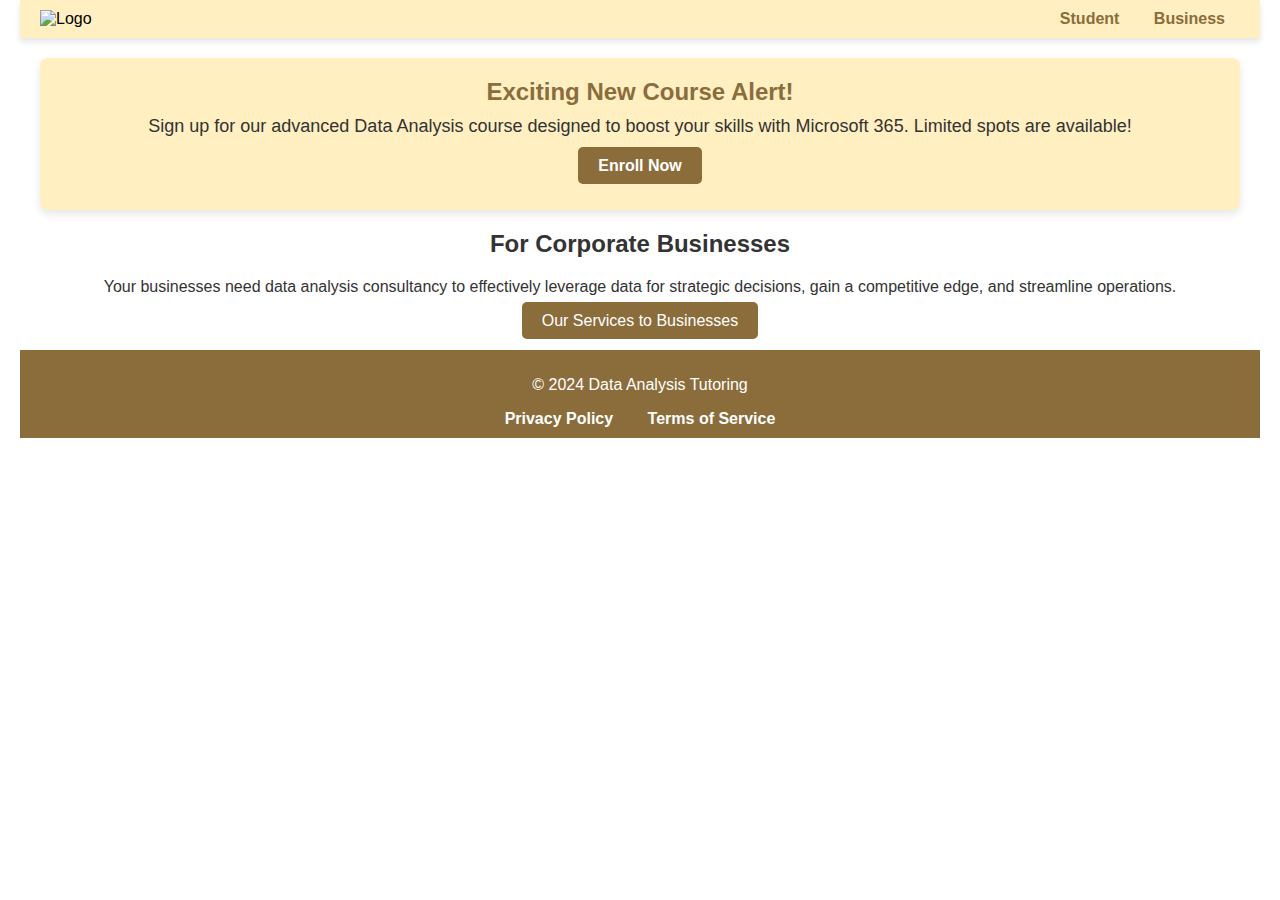
==== index.html @ 36854013 "index.html" ====
<!DOCTYPE html>
<html lang="en">
<head>
    <meta charset="UTF-8">
    <meta name="viewport" content="width=device-width, initial-scale=1.0">
    <title>Data Analysis Tutoring</title>
    <link rel="stylesheet" href="style.css">
    <style>
        /* Global Styles */
        body {
            font-family: sans-serif;
            margin: 0;
            padding: 0 20px;
            color: #333;
            background-color: white; /* Primary background color */
            box-sizing: border-box;
        }

        header {
            background-color: #ffefc1; /* Light yellow background */
            padding: 10px 20px;
            display: flex;
            align-items: center;
            justify-content: center;
            color: black;
            box-shadow: 0 4px 6px rgba(0, 0, 0, 0.1);
        }

        .header-container {
            width: 100%;
            max-width: 1200px;
            display: flex;
            align-items: center;
            justify-content: space-between;
        }

        .logo {
            width: 120px;
            height: auto;
        }

        nav a {
            color: #8a6d3b; /* Darker brown for links */
            text-decoration: none;
            margin: 0 15px;
            font-weight: bold;
        }

        nav a:hover {
            color: #71562b; /* Darker shade on hover */
        }

        /* Hero Section */
        .hero {
            background-color: #ffefc1;
            color: #333;
            padding: 20px;
            border-radius: 8px;
            box-shadow: 0 4px 8px rgba(0, 0, 0, 0.1);
            margin-bottom: 20px;
            text-align: center;
        }

        .hero h2 {
            font-size: 24px;
            margin: 0;
            color: #8a6d3b;
        }

        .hero p {
            font-size: 18px;
            margin: 10px 0 20px;
            color: #333;
        }

        .hero .hero-button {
            padding: 10px 20px;
            background-color: #8a6d3b;
            color: white;
            border-radius: 5px;
            text-decoration: none;
            font-weight: bold;
            transition: background-color 0.3s ease;
        }

        .hero .hero-button:hover {
            background-color: #71562b;
        }

        /* Countdown Timer */
        .countdown {
            font-size: 20px;
            color: #8a6d3b;
            margin-top: 15px;
        }

        /* Main Content */
        main {
            text-align: center;
            padding: 20px;
        }

        .button {
            padding: 10px 20px;
            margin: 10px;
            background-color: #8a6d3b;
            color: white;
            text-decoration: none;
            border-radius: 5px;
        }

        /* Footer */
        footer {
            background-color: #8a6d3b;
            color: white;
            padding: 10px;
            text-align: center;
        }
    </style>
</head>
<body>
    <header>
        <div class="header-container">
            <img src="logo1.png" alt="Logo" class="logo">
            <nav>
                <a href="enroll.html">Student</a>
                <a href="business_overview.html">Business</a>
            </nav>
        </div>
    </header>

    <main>
        <!-- Hero Section with Course Alert and Countdown Timer -->
        <div class="hero">
            <h2>Exciting New Course Alert!</h2>
            <p>Sign up for our advanced Data Analysis course designed to boost your skills with Microsoft 365. Limited spots are available!</p>
            <a href="enroll.html" class="hero-button">Enroll Now</a>
            <div id="countdown" class="countdown"></div>
        </div>

        <!-- Main Section Content -->
        <section>
            <h2>For Corporate Businesses</h2>
            <p>Your businesses need data analysis consultancy to effectively leverage data for strategic decisions, gain a competitive edge, and streamline operations.</p>
            <div class="buttons">
                <a href="services.html" class="button">Our Services to Businesses</a>
            </div>
        </section>
    </main>

    <footer>
        <p>&copy; 2024 Data Analysis Tutoring</p>
        <nav>
            <a href="privacy_policy.html" style="color: white; text-decoration: none;">Privacy Policy</a>
            <a href="terms_of_service.html" style="color: white; text-decoration: none;">Terms of Service</a>
        </nav>
    </footer>

    <!-- Countdown Timer Script -->
    <script>
        const enrollmentDeadline = new Date("2024-12-31T23:59:59").getTime();

        const countdownFunction = setInterval(() => {
            const now = new Date().getTime();
            const distance = enrollmentDeadline - now;

            const days = Math.floor(distance / (1000 * 60 * 60 * 24));
            const hours = Math.floor((distance % (1000 * 60 * 60 * 24)) / (1000 * 60 * 60));
            const minutes = Math.floor((distance % (1000 * 60 * 60)) / (1000 * 60));
            const seconds = Math.floor((distance % (1000 * 60)) / 1000);

            document.getElementById("countdown").innerHTML = `Enroll in ${days}d ${hours}h ${minutes}m ${seconds}s`;

            if (distance < 0) {
                clearInterval(countdownFunction);
                document.getElementById("countdown").innerHTML = "Enrollment closed!";
            }
        }, 1000);
    </script>
</body>
</html>
---- style.css ----
body {
    font-family: sans-serif;
    margin: 0;
    padding: 0 20px; /* Add padding to the body */
    color: #333;
    box-sizing: border-box;
}

header {
    background-color: white;
    padding: 10px 20px;
    display: flex;
    align-items: center;
    justify-content: center; /* Center-align items */
    color: black;
    box-shadow: 0 4px 6px rgba(0, 0, 0, 0.1);
}

.header-container {
    width: 100%;
    max-width: 1200px; /* Limits width for better center alignment */
    display: flex;
    align-items: center;
    justify-content: space-between; /* Evenly spaces logo and nav links */
}

.logo {
    width: 120px; /* Increase logo size */
    height: auto;
}

nav a {
    color: red;
    text-decoration: none;
    margin: 0 15px;
    font-weight: bold;
}

nav a:hover {
    color: #f0f0f0;
}

main {
    text-align: center;
    padding: 20px;
}

.button {
    padding: 10px 20px;
    margin: 10px;
    background-color: red;
    color: white;
    text-decoration: none;
    border-radius: 5px;
}

footer {
    background-color: lightslategray;
    color: white;
    padding: 10px;
    text-align: center;
}
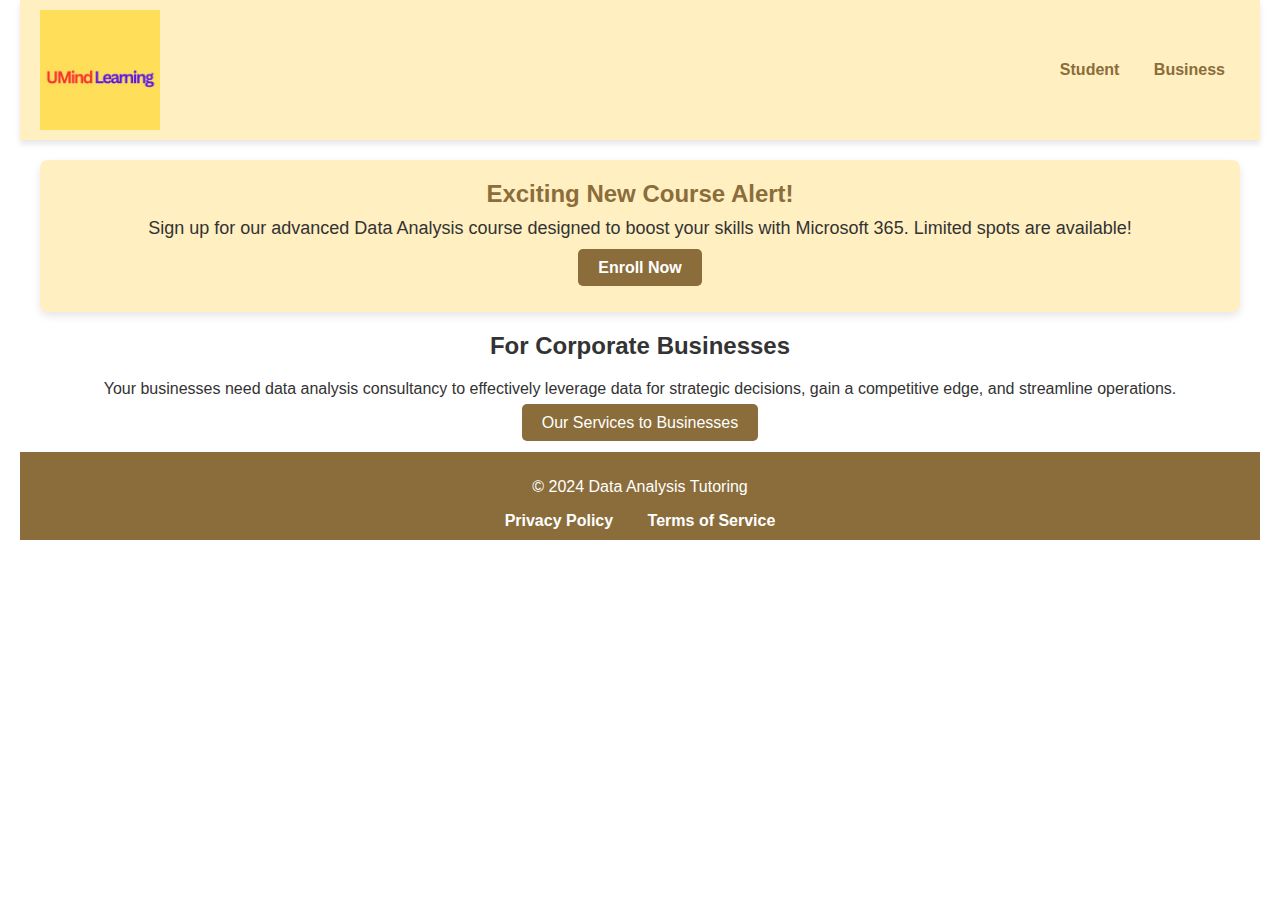
==== commit 382da39e: "index.html" ====
--- a/index.html
+++ b/index.html
@@ -121,7 +121,7 @@
 <body>
     <header>
         <div class="header-container">
-            <img src="logo1.png" alt="Logo" class="logo">
+            <img src="logo1.jpg" alt="Logo" class="logo">
             <nav>
                 <a href="enroll.html">Student</a>
                 <a href="business_overview.html">Business</a>
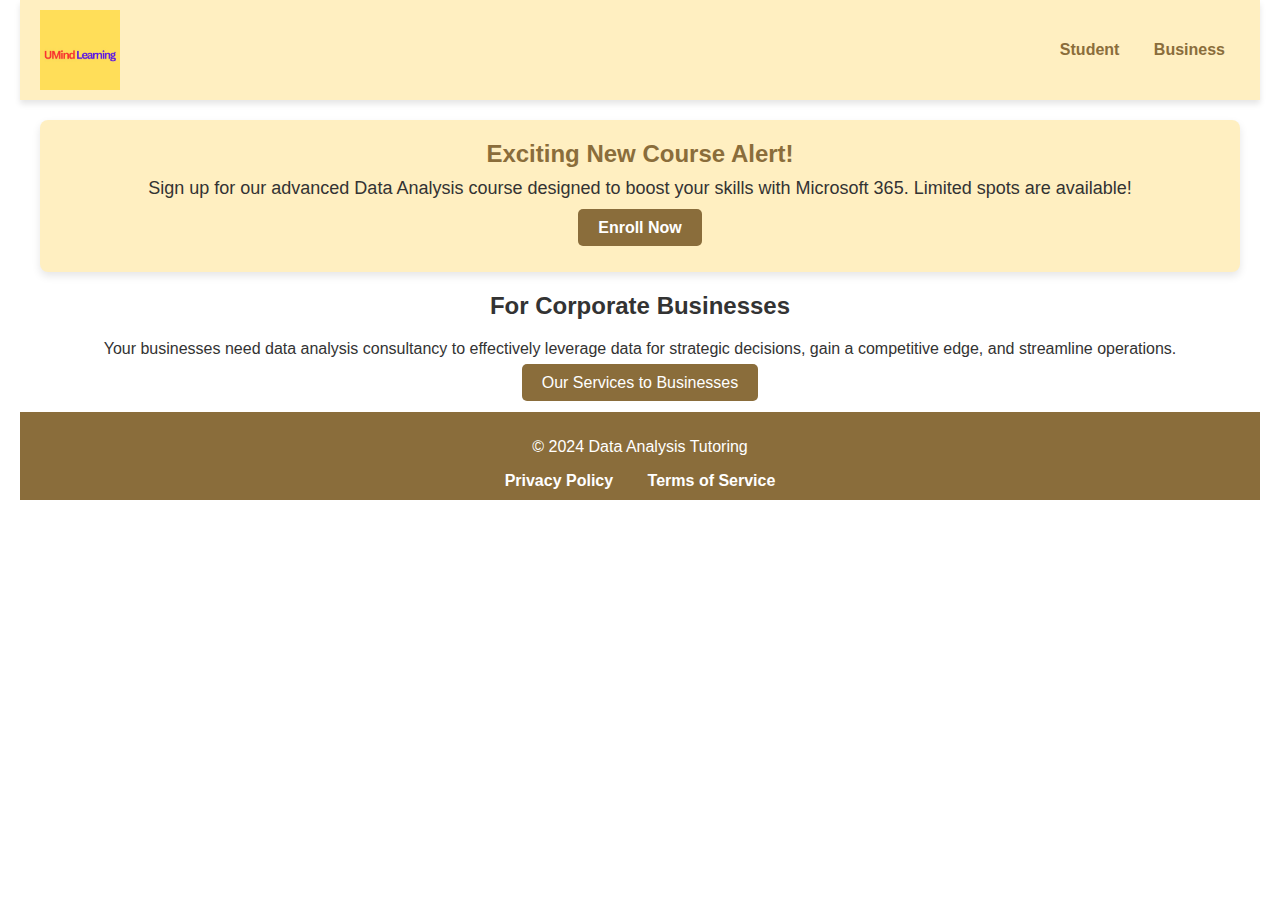
==== commit 283b2ce6: "index.html" ====
--- a/index.html
+++ b/index.html
@@ -35,7 +35,7 @@
         }
 
         .logo {
-            width: 120px;
+            width: 80px;
             height: auto;
         }
 
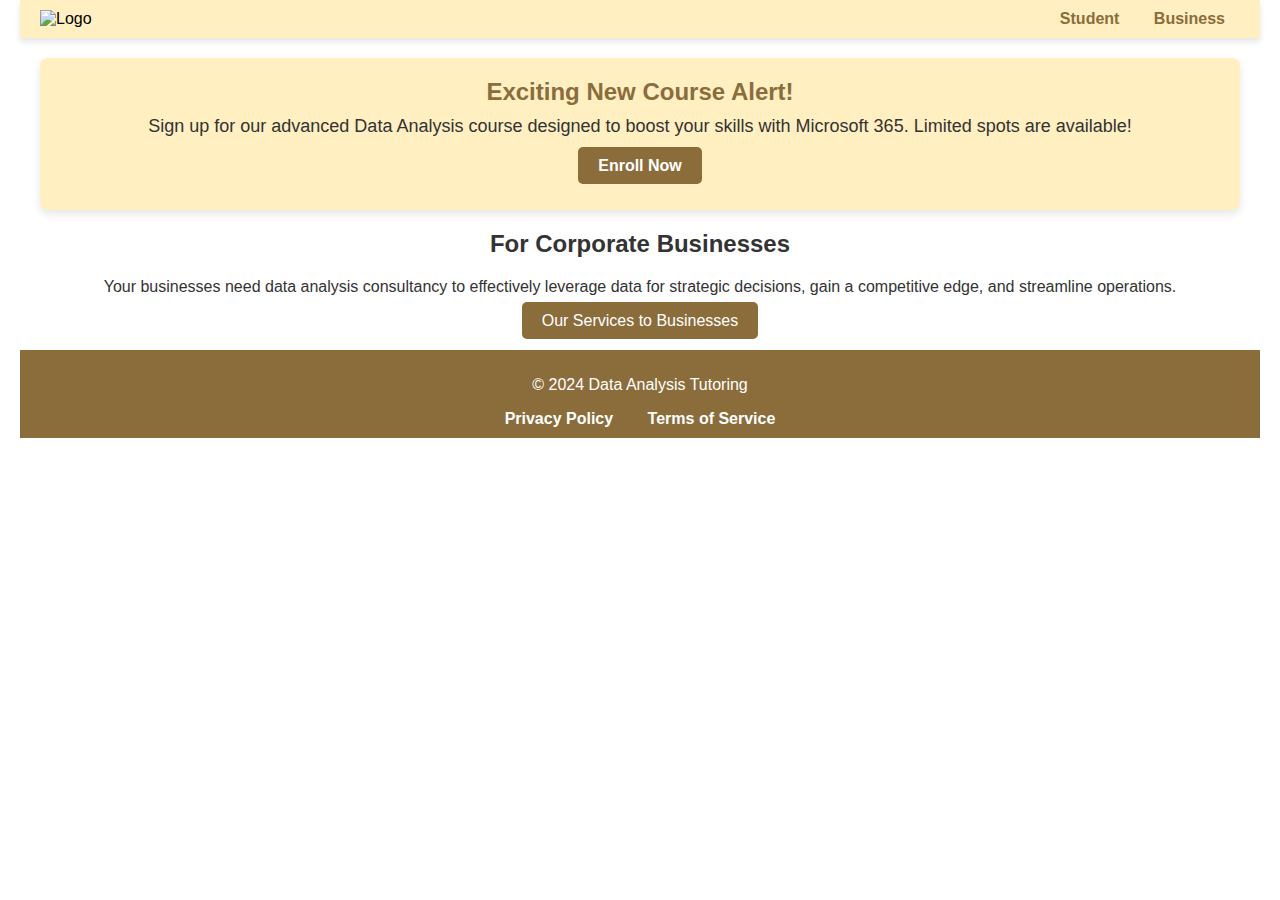
==== commit ec230a12: "index.html" ====
--- a/index.html
+++ b/index.html
@@ -121,7 +121,7 @@
 <body>
     <header>
         <div class="header-container">
-            <img src="logo1.jpg" alt="Logo" class="logo">
+            <img src="logo2.jpg" alt="Logo" class="logo">
             <nav>
                 <a href="enroll.html">Student</a>
                 <a href="business_overview.html">Business</a>
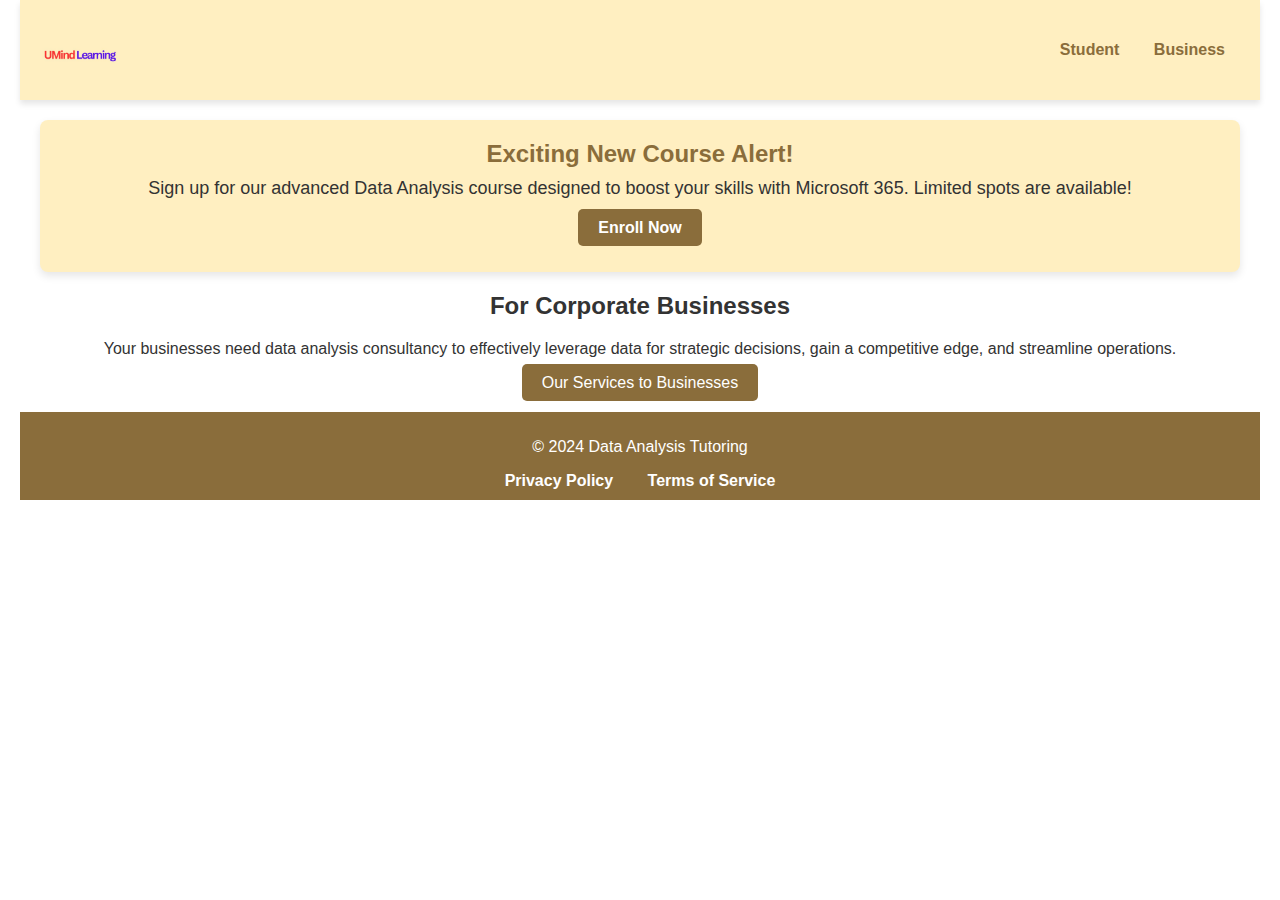
==== commit 8896a345: "index.html" ====
--- a/index.html
+++ b/index.html
@@ -151,7 +151,7 @@
     <footer>
         <p>&copy; 2024 Data Analysis Tutoring</p>
         <nav>
-            <a href="privacy_policy.html" style="color: white; text-decoration: none;">Privacy Policy</a>
+            <a href="privacypolicy.html" style="color: white; text-decoration: none;">Privacy Policy</a>
             <a href="terms_of_service.html" style="color: white; text-decoration: none;">Terms of Service</a>
         </nav>
     </footer>
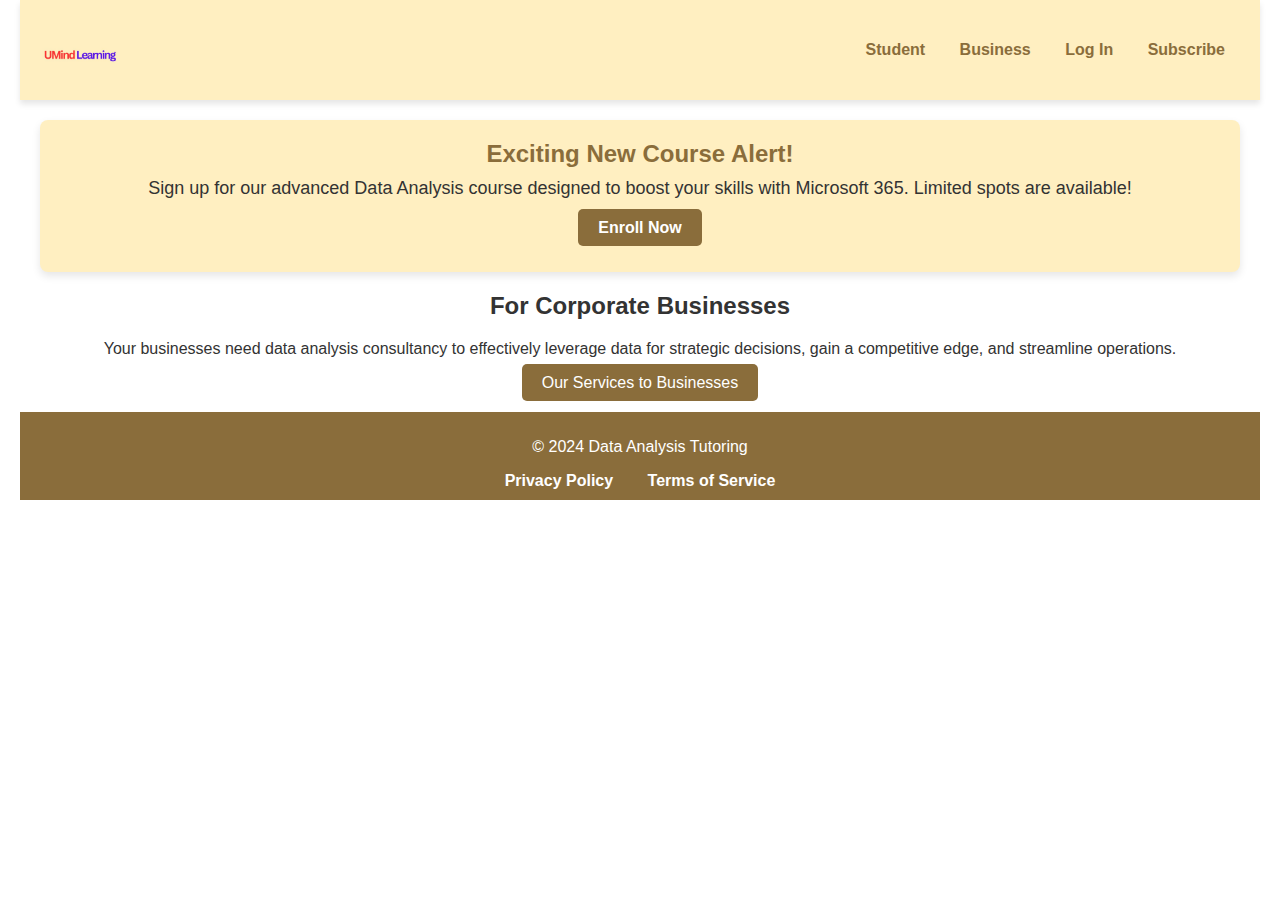
==== commit af69b2be: "index.html" ====
--- a/index.html
+++ b/index.html
@@ -39,11 +39,12 @@
             height: auto;
         }
 
+        /* Header Link Styling */
         nav a {
-            color: #8a6d3b; /* Darker brown for links */
-            text-decoration: none;
-            margin: 0 15px;
-            font-weight: bold;
+        color: #8a6d3b; /* Darker brown for links */
+        text-decoration: none;
+        margin: 0 15px;
+        font-weight: bold;
         }
 
         nav a:hover {
@@ -120,14 +121,16 @@
 </head>
 <body>
     <header>
-        <div class="header-container">
-            <img src="logo2.jpg" alt="Logo" class="logo">
-            <nav>
-                <a href="enroll.html">Student</a>
-                <a href="business_overview.html">Business</a>
-            </nav>
-        </div>
-    </header>
+    <div class="header-container">
+        <img src="logo2.jpg" alt="Logo" class="logo">
+        <nav>
+            <a href="enroll.html">Student</a>
+            <a href="business_overview.html">Business</a>
+            <a href="login.html">Log In</a>
+            <a href="subscribe.html">Subscribe</a>
+        </nav>
+    </div>
+</header>
 
     <main>
         <!-- Hero Section with Course Alert and Countdown Timer -->
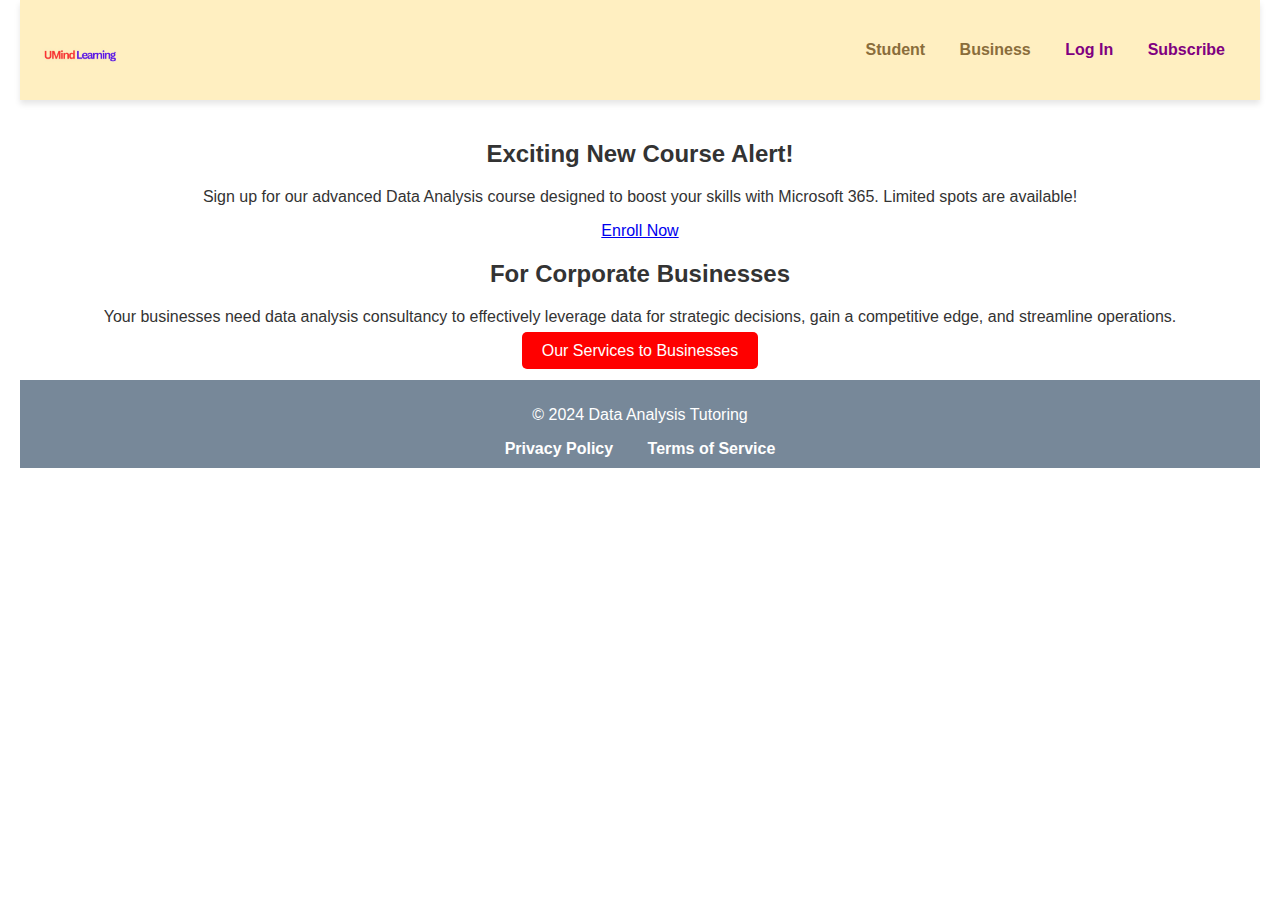
==== commit 7f61ed3b: "index.html" ====
--- a/index.html
+++ b/index.html
@@ -50,6 +50,14 @@
         nav a:hover {
             color: #71562b; /* Darker shade on hover */
         }
+
+        /* Special Link Styling for Log In and Subscribe */
+        .special-link {
+            color: purple;
+        }
+
+        .special-link:hover {
+            color: darkviolet; /* Darker purple on hover */
 
         /* Hero Section */
         .hero {
@@ -120,18 +128,17 @@
     </style>
 </head>
 <body>
-    <header>
+<header>
     <div class="header-container">
         <img src="logo2.jpg" alt="Logo" class="logo">
         <nav>
             <a href="enroll.html">Student</a>
             <a href="business_overview.html">Business</a>
-            <a href="login.html">Log In</a>
-            <a href="subscribe.html">Subscribe</a>
+            <a href="login.html" class="special-link">Log In</a>
+            <a href="subscribe.html" class="special-link">Subscribe</a>
         </nav>
     </div>
 </header>
-
     <main>
         <!-- Hero Section with Course Alert and Countdown Timer -->
         <div class="hero">
